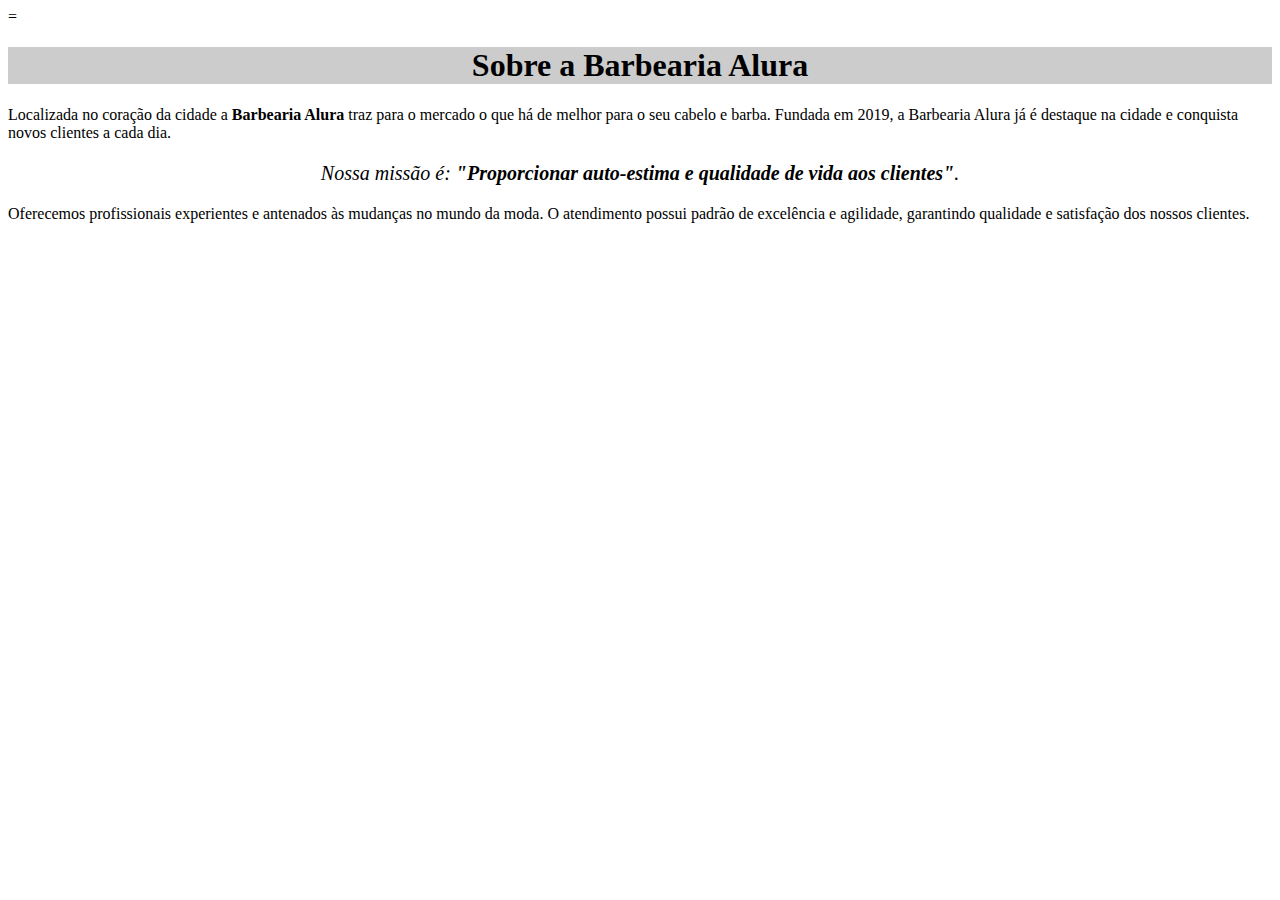
==== index.html @ 3cd1bca8 "Update index.html" ====
=<!DOCTYPE html> 
<html lang="pt-br">
    <head>
        <meta charset="UTF-8">
        <title>barbearia Alura</title>
        <link.rel="stylesheet".href="style.css">

        <style>
          
        </style>
    </head>
    <body>
        <h1 style="text-align: center; background: #cccccc">Sobre a Barbearia Alura</h1>

        <p> Localizada no coração da cidade a <strong>Barbearia Alura</strong> traz para o mercado o que há de melhor para o seu cabelo e barba. Fundada em 2019, a Barbearia Alura já é destaque na cidade e conquista novos clientes a cada dia.</p>
 
        <p style="font-size: 20px; text-align: center;"><em>Nossa missão é: <strong>"Proporcionar auto-estima e qualidade de vida aos clientes"</strong>.</em></p>

        <p>Oferecemos profissionais experientes e antenados às mudanças no mundo da moda. O atendimento possui padrão de excelência e agilidade, garantindo qualidade e satisfação dos nossos clientes.</p>
    </body>
  </html>
---- style.css ----

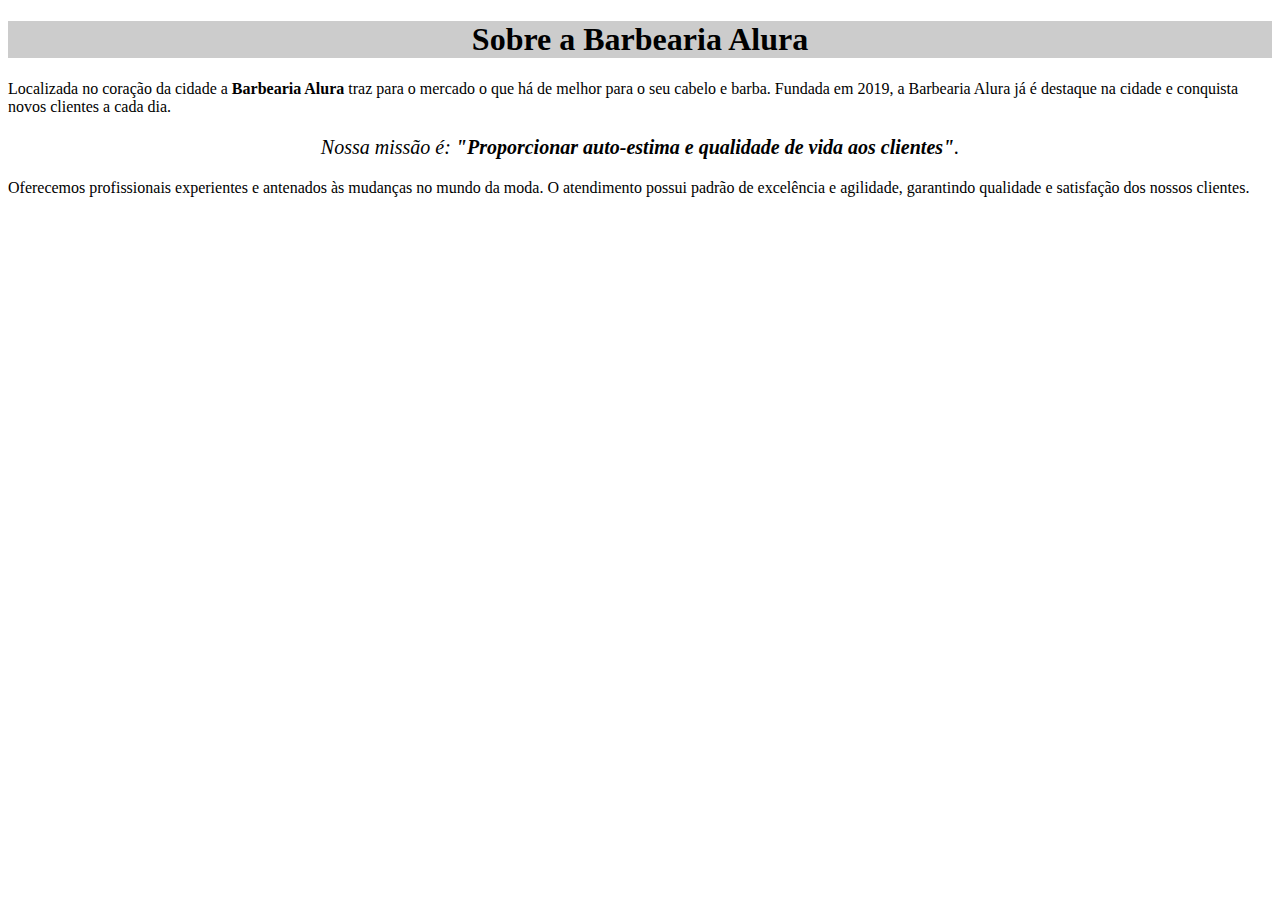
==== commit cca9e534: "Update index.html" ====
--- a/index.html
+++ b/index.html
@@ -1,4 +1,4 @@
-=<!DOCTYPE html> 
+<!DOCTYPE html> 
 <html lang="pt-br">
     <head>
         <meta charset="UTF-8">
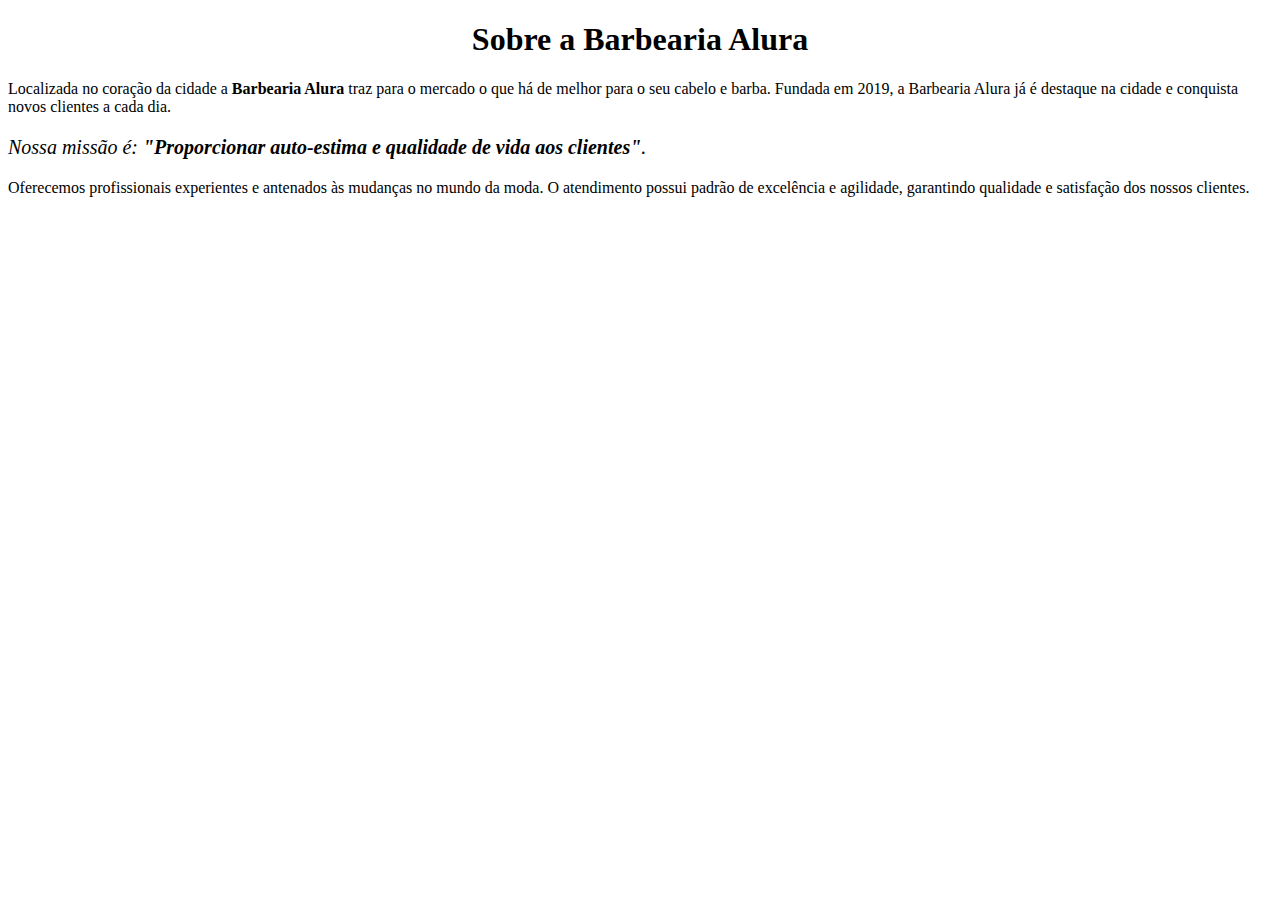
==== commit 24f0c029: "Update index.html" ====
--- a/index.html
+++ b/index.html
@@ -3,18 +3,19 @@
     <head>
         <meta charset="UTF-8">
         <title>barbearia Alura</title>
-        <link.rel="stylesheet".href="style.css">
+        <link rel="stylesheet" href="style.css">
 
         <style>
           
         </style>
     </head>
+    
     <body>
-        <h1 style="text-align: center; background: #cccccc">Sobre a Barbearia Alura</h1>
+        <h1 style="text-align: center">Sobre a Barbearia Alura</h1>
 
         <p> Localizada no coração da cidade a <strong>Barbearia Alura</strong> traz para o mercado o que há de melhor para o seu cabelo e barba. Fundada em 2019, a Barbearia Alura já é destaque na cidade e conquista novos clientes a cada dia.</p>
  
-        <p style="font-size: 20px; text-align: center;"><em>Nossa missão é: <strong>"Proporcionar auto-estima e qualidade de vida aos clientes"</strong>.</em></p>
+        <p style="font-size: 20px"><em>Nossa missão é: <strong>"Proporcionar auto-estima e qualidade de vida aos clientes"</strong>.</em></p>
 
         <p>Oferecemos profissionais experientes e antenados às mudanças no mundo da moda. O atendimento possui padrão de excelência e agilidade, garantindo qualidade e satisfação dos nossos clientes.</p>
     </body>
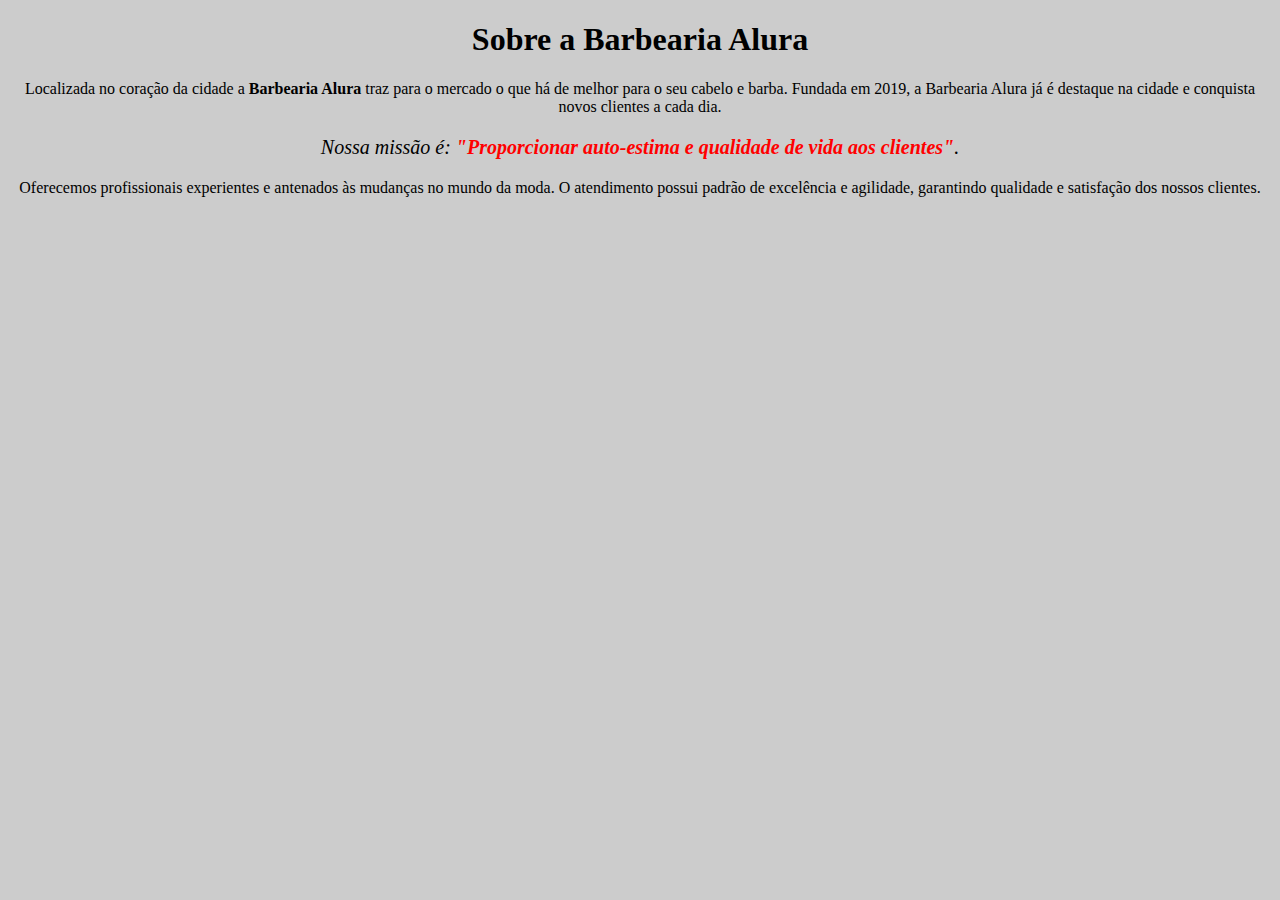
==== commit a39d2a0a: "Update index.html" ====
--- a/index.html
+++ b/index.html
@@ -9,7 +9,7 @@
           
         </style>
     </head>
-    
+
     <body>
         <h1 style="text-align: center">Sobre a Barbearia Alura</h1>
 
--- a/style.css
+++ b/style.css
@@ -1 +1,11 @@
+body {
+	background: #CCCCCC
+}
 
+p { 
+     text-align:center; 
+}
+
+em strong {
+	 color: red;
+}
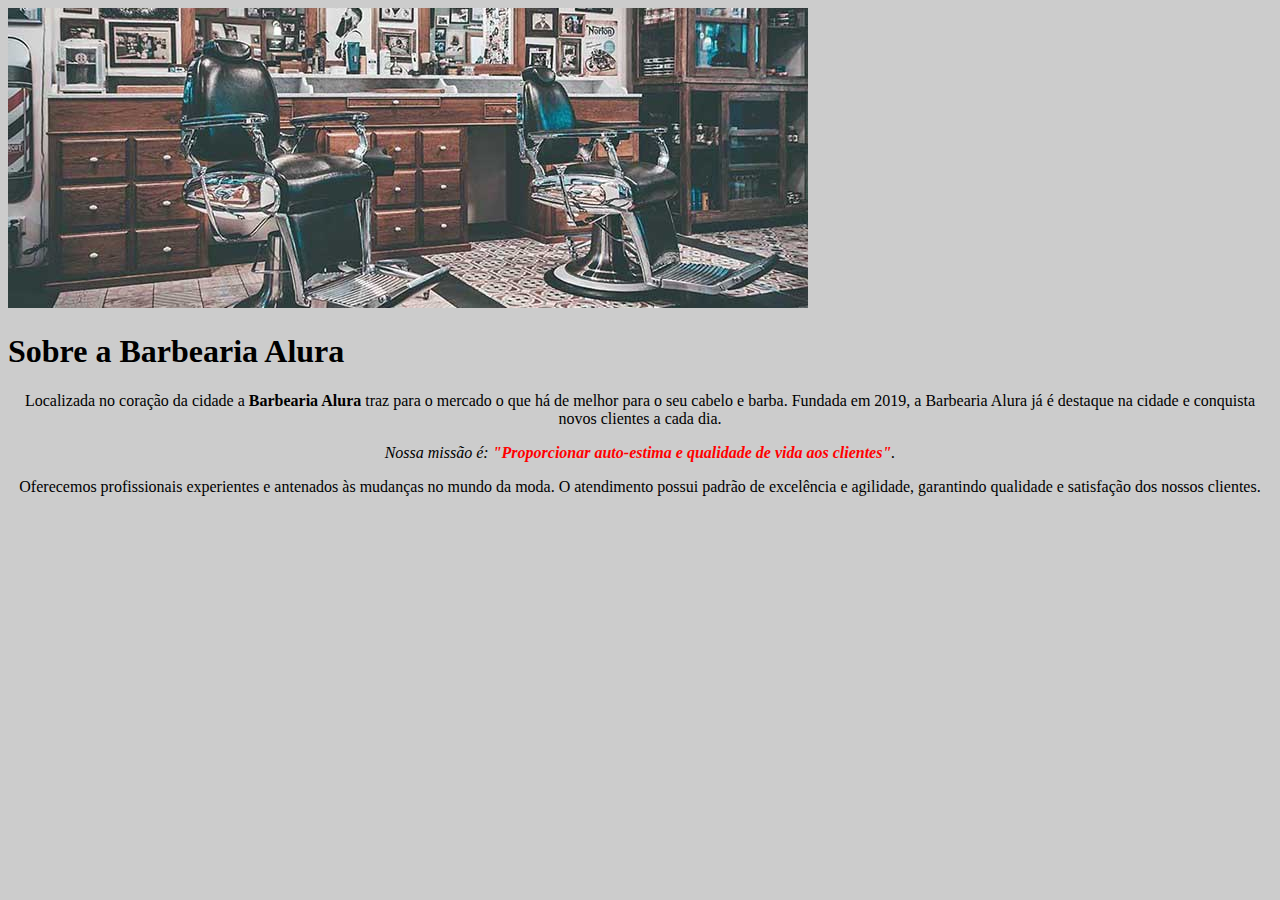
==== commit 8ff5d8d5: "Update index.html" ====
--- a/index.html
+++ b/index.html
@@ -4,18 +4,16 @@
         <meta charset="UTF-8">
         <title>barbearia Alura</title>
         <link rel="stylesheet" href="style.css">
-
-        <style>
-          
-        </style>
     </head>
 
     <body>
-        <h1 style="text-align: center">Sobre a Barbearia Alura</h1>
+        <img src="banner.jpg">
+
+        <h1>Sobre a Barbearia Alura</h1>
 
         <p> Localizada no coração da cidade a <strong>Barbearia Alura</strong> traz para o mercado o que há de melhor para o seu cabelo e barba. Fundada em 2019, a Barbearia Alura já é destaque na cidade e conquista novos clientes a cada dia.</p>
  
-        <p style="font-size: 20px"><em>Nossa missão é: <strong>"Proporcionar auto-estima e qualidade de vida aos clientes"</strong>.</em></p>
+        <p id="missao"><em>Nossa missão é: <strong>"Proporcionar auto-estima e qualidade de vida aos clientes"</strong>.</em></p>
 
         <p>Oferecemos profissionais experientes e antenados às mudanças no mundo da moda. O atendimento possui padrão de excelência e agilidade, garantindo qualidade e satisfação dos nossos clientes.</p>
     </body>
--- a/style.css
+++ b/style.css
@@ -1,5 +1,5 @@
 body {
-	background: #CCCCCC
+	background: #cccccc
 }
 
 p { 
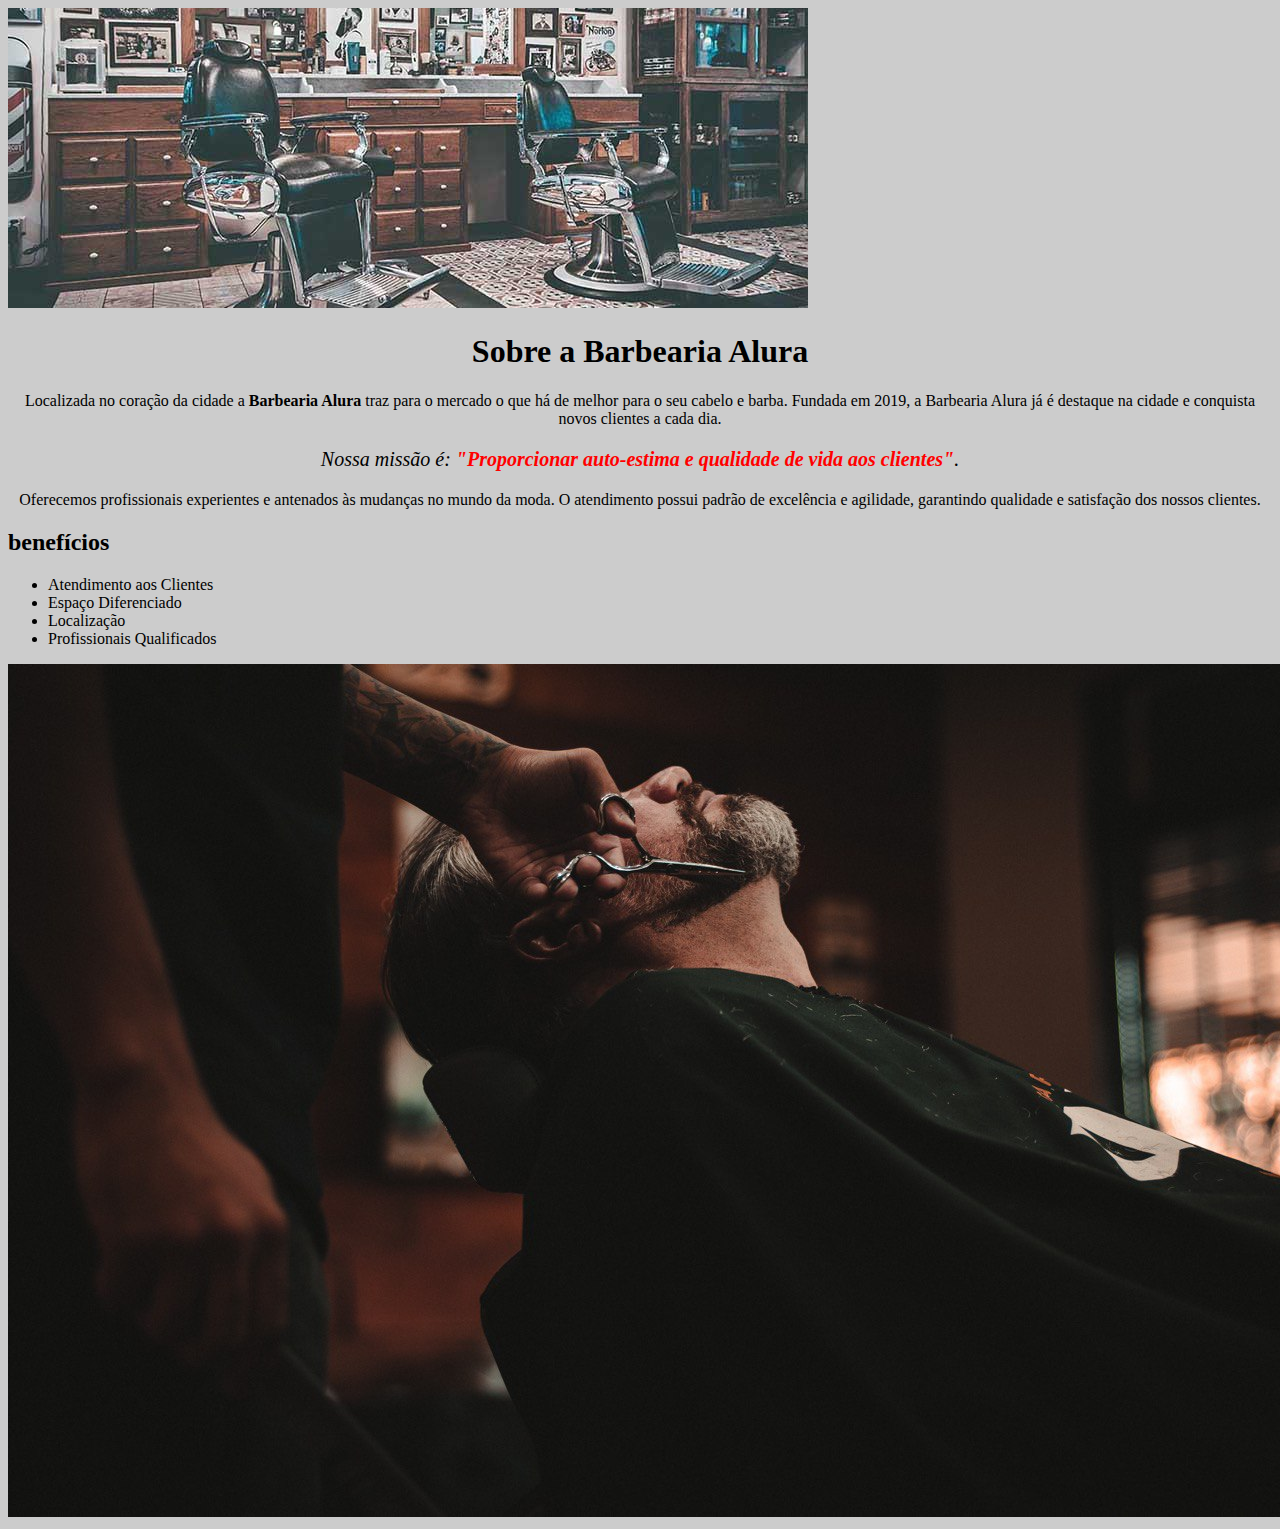
==== commit 8adb7c9e: "Update index.html" ====
--- a/index.html
+++ b/index.html
@@ -7,14 +7,28 @@
     </head>
 
     <body>
-        <img src="banner.jpg">
+        <img id="banner" src="banner.jpg">
+        <div class="principal">
+            <h1>Sobre a Barbearia Alura</h1>
 
-        <h1>Sobre a Barbearia Alura</h1>
+            <p> Localizada no coração da cidade a <strong>Barbearia Alura</strong> traz para o mercado o que há de melhor para o seu cabelo e barba. Fundada em 2019, a Barbearia Alura já é destaque na cidade e conquista novos clientes a cada dia.</p>
+     
+            <p id="missao"><em>Nossa missão é: <strong>"Proporcionar auto-estima e qualidade de vida aos clientes"</strong>.</em></p>
 
-        <p> Localizada no coração da cidade a <strong>Barbearia Alura</strong> traz para o mercado o que há de melhor para o seu cabelo e barba. Fundada em 2019, a Barbearia Alura já é destaque na cidade e conquista novos clientes a cada dia.</p>
- 
-        <p id="missao"><em>Nossa missão é: <strong>"Proporcionar auto-estima e qualidade de vida aos clientes"</strong>.</em></p>
+            <p>Oferecemos profissionais experientes e antenados às mudanças no mundo da moda. O atendimento possui padrão de excelência e agilidade, garantindo qualidade e satisfação dos nossos clientes.</p>
+        </div>
 
-        <p>Oferecemos profissionais experientes e antenados às mudanças no mundo da moda. O atendimento possui padrão de excelência e agilidade, garantindo qualidade e satisfação dos nossos clientes.</p>
+        <div class="beneficios">
+            <h2>benefícios</h2>
+
+            <ul>
+               <li class="itens">Atendimento aos Clientes
+               <li class="itens">Espaço Diferenciado
+               <li class="itens">Localização 
+               <li class="itens">Profissionais Qualificados 
+           </ul>
+
+           <img src="beneficios.jpg">
+        </div>
     </body>
   </html>
--- a/style.css
+++ b/style.css
@@ -1,11 +1,19 @@
 body {
 	background: #cccccc
+}
+
+h1 {
+	 text-align: center
 }
 
 p { 
      text-align:center; 
 }
 
+#missao {
+	 font-size: 20px
+}
+
 em strong {
 	 color: red;
 }
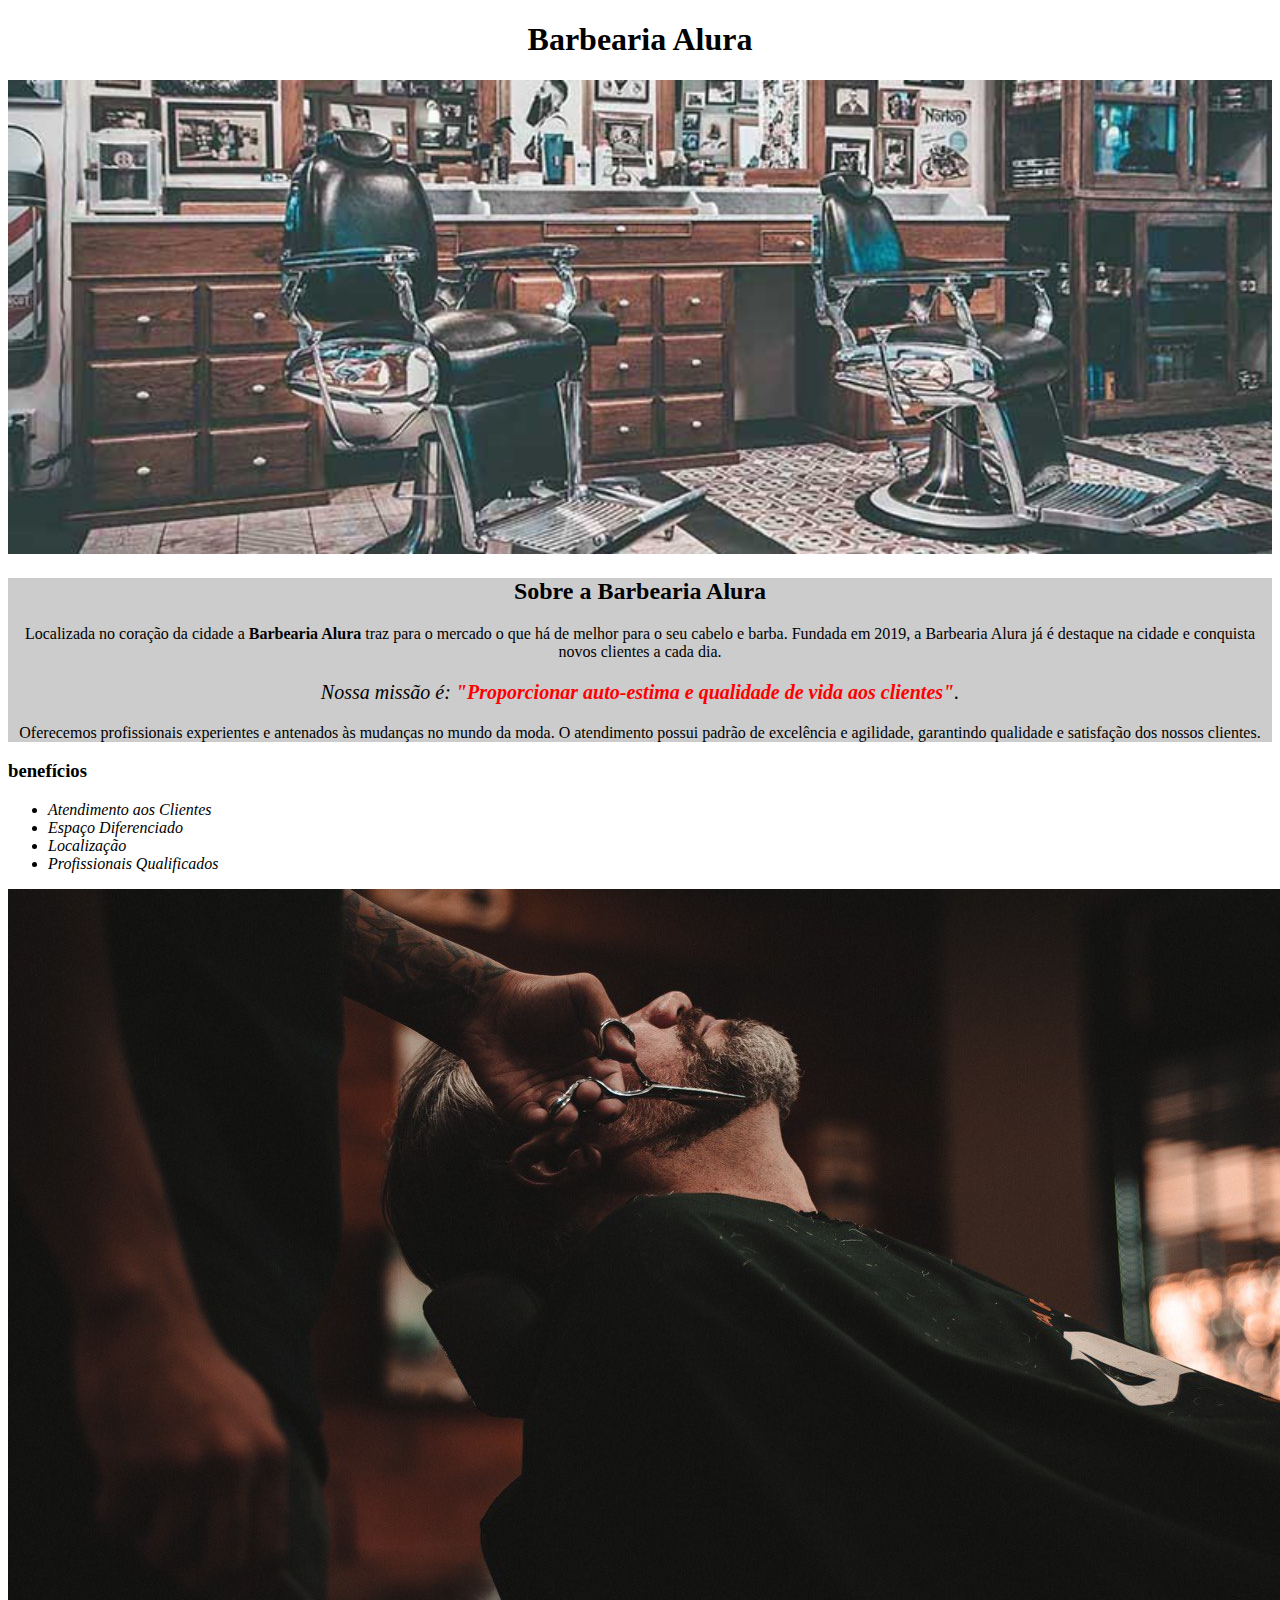
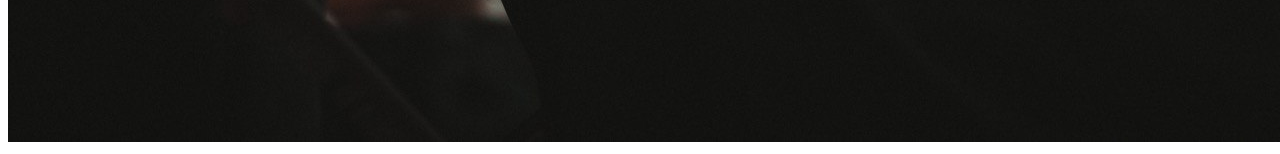
==== commit d91e83a5: "Update index.html" ====
--- a/index.html
+++ b/index.html
@@ -7,9 +7,12 @@
     </head>
 
     <body>
+        <header>
+            <h1>Barbearia Alura<h1>
+        </header>
         <img id="banner" src="banner.jpg">
         <div class="principal">
-            <h1>Sobre a Barbearia Alura</h1>
+            <h2 class="Titulo-centralizado">Sobre a Barbearia Alura</h2>
 
             <p> Localizada no coração da cidade a <strong>Barbearia Alura</strong> traz para o mercado o que há de melhor para o seu cabelo e barba. Fundada em 2019, a Barbearia Alura já é destaque na cidade e conquista novos clientes a cada dia.</p>
      
@@ -19,7 +22,7 @@
         </div>
 
         <div class="beneficios">
-            <h2>benefícios</h2>
+            <h3 class="Titulo-centralizado">benefícios</h3>
 
             <ul>
                <li class="itens">Atendimento aos Clientes
@@ -28,7 +31,7 @@
                <li class="itens">Profissionais Qualificados 
            </ul>
 
-           <img src="beneficios.jpg">
+           <img src="beneficios.jpg" class="imagembeneficios">
         </div>
     </body>
   </html>
--- a/style.css
+++ b/style.css
@@ -1,19 +1,39 @@
 body {
-	background: #cccccc
+    
+}
+
+#banner {
+    width: 100%;
+}
+
+.principal {
+      background: #CCCCCC
 }
 
 h1 {
-	 text-align: center
+    text-align: center
 }
 
-p { 
-     text-align:center; 
+p {
+    text-align: center;
 }
 
 #missao {
-	 font-size: 20px
+    font-size: 20px
 }
 
 em strong {
-	 color: red;
+    color: #FF0000;
 }
+
+.itens {
+    font-style: italic;
+}
+
+.beneficios {
+    background: #FFFFFF;
+}
+
+h2 {
+    text-align: center;
+}
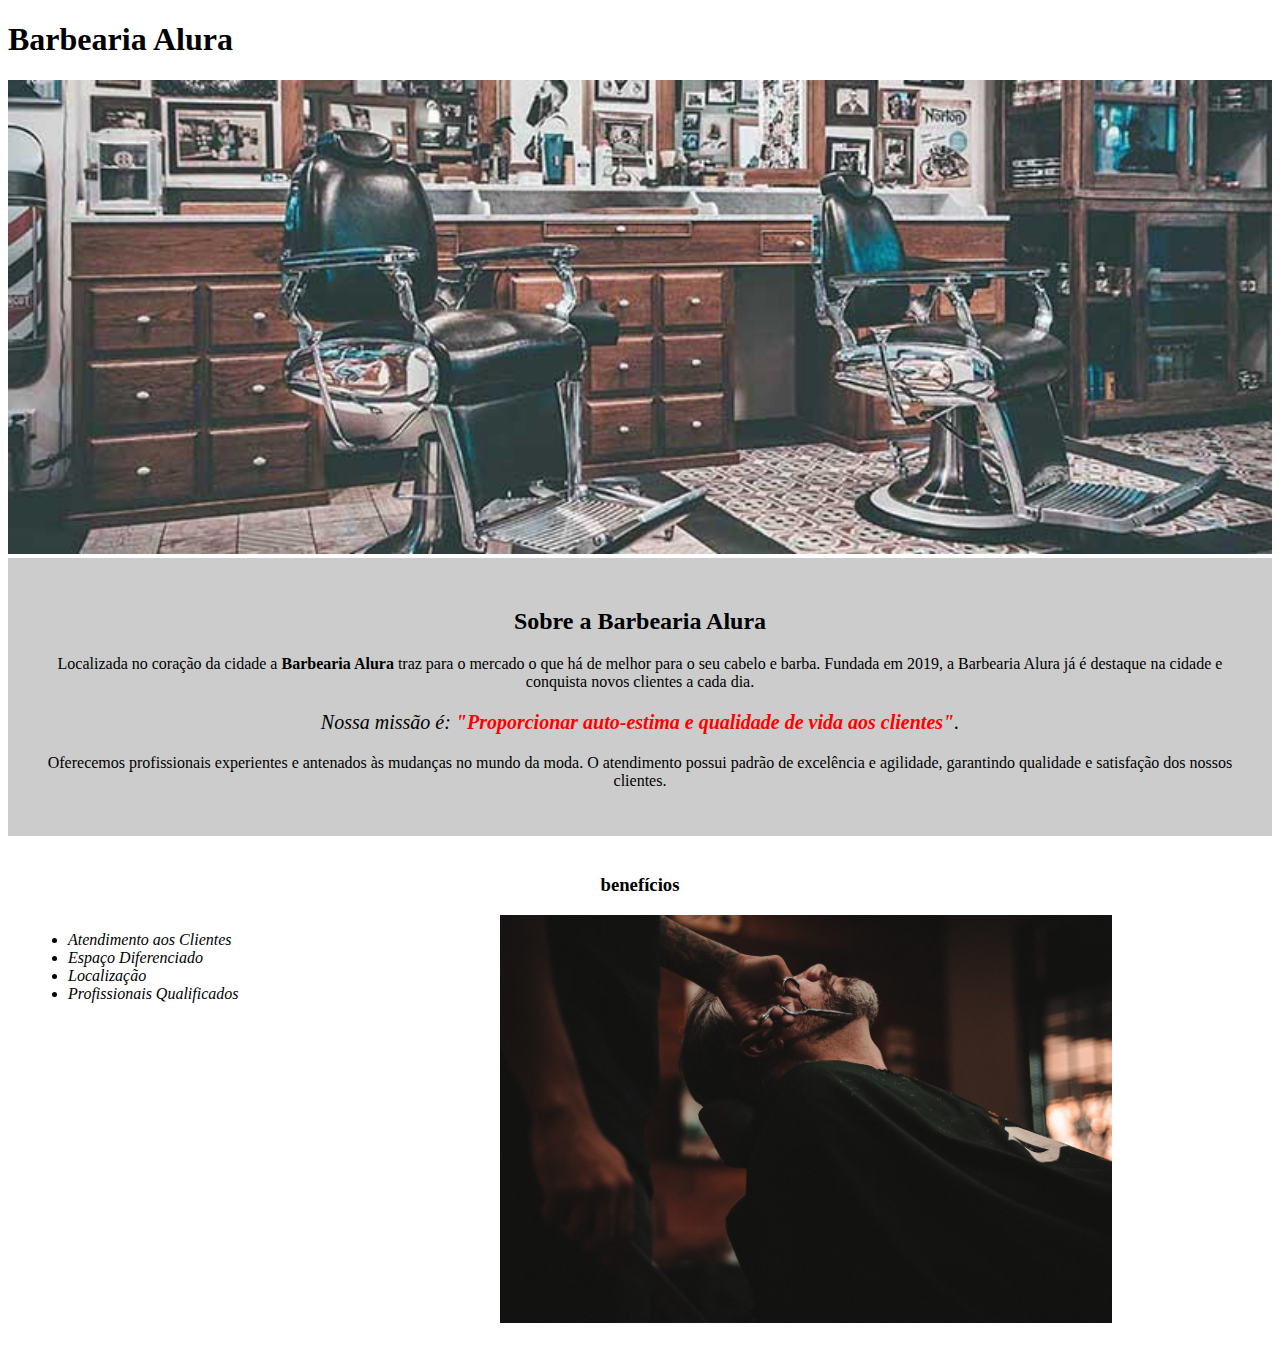
==== commit 3a9348de: "Update index.html" ====
--- a/index.html
+++ b/index.html
@@ -8,11 +8,11 @@
 
     <body>
         <header>
-            <h1>Barbearia Alura<h1>
+            <h1 class="titulo-principal">Barbearia Alura<h1>
         </header>
         <img id="banner" src="banner.jpg">
         <div class="principal">
-            <h2 class="Titulo-centralizado">Sobre a Barbearia Alura</h2>
+            <h2 class="titulo-centralizado">Sobre a Barbearia Alura</h2>
 
             <p> Localizada no coração da cidade a <strong>Barbearia Alura</strong> traz para o mercado o que há de melhor para o seu cabelo e barba. Fundada em 2019, a Barbearia Alura já é destaque na cidade e conquista novos clientes a cada dia.</p>
      
@@ -22,7 +22,7 @@
         </div>
 
         <div class="beneficios">
-            <h3 class="Titulo-centralizado">benefícios</h3>
+            <h3 class="titulo-centralizado">benefícios</h3>
 
             <ul>
                <li class="itens">Atendimento aos Clientes
--- a/style.css
+++ b/style.css
@@ -7,11 +7,12 @@
 }
 
 .principal {
-      background: #CCCCCC
+     background: #cccccc;
+     padding: 30px;
 }
 
-h1 {
-    text-align: center
+.titulo-centralizado {
+    text-align: center;
 }
 
 p {
@@ -32,8 +33,16 @@
 
 .beneficios {
     background: #FFFFFF;
+    padding: 20px;
 }
 
-h2 {
-    text-align: center;
+ul {
+    display: inline-block;
+    vertical-align: top;
+    width: 20%;
+    margin-right: 15%;
 }
+
+.imagembeneficios {
+    width:50%;
+}
